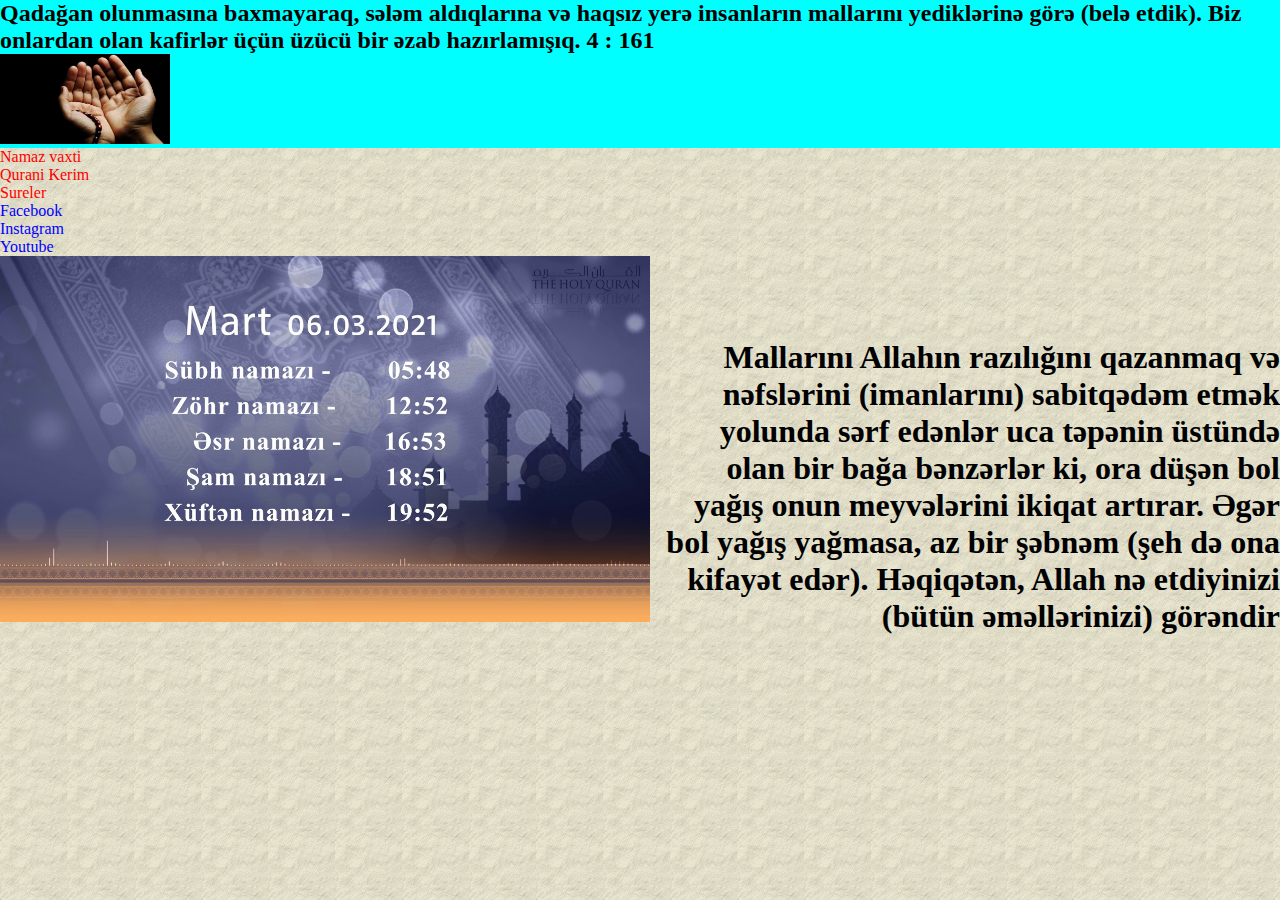
==== index.html @ f2069f19 "practice" ====
<!DOCTYPE html>
<html lang="en">
<head>
    <meta charset="UTF-8">
    <meta http-equiv="X-UA-Compatible" content="IE=edge">
    <meta name="viewport" content="width=device-width, initial-scale=1.0">
    <title>Dualar.Az</title>
    <link rel="stylesheet" href="./css/style.css">
    <link rel="icon" href="./image/650x344-sifa-duasi-ve-sifa-ayetleri-hastalar-icin-en-kuvvetli-ve-cok-tesirli-okunacak-sifa-dualari-1589709547365.jpg">
</head>
<body>
    <!--Start Header  -->
    <header>
        <div>
            <nav>
                <div style="background-color: aqua;" >
                    <h2>Qadağan olunmasına baxmayaraq, sələm aldıqlarına və haqsız yerə insanların mallarını yediklərinə görə (belə etdik). Biz onlardan olan kafirlər üçün üzücü bir əzab hazırlamışıq. 4 : 161</h2>
<a href="./index.html"><img src="./image/650x344-sifa-duasi-ve-sifa-ayetleri-hastalar-icin-en-kuvvetli-ve-cok-tesirli-okunacak-sifa-dualari-1589709547365.jpg" alt="logo" width="170px"></a>
                </div>
                <div>
                    <ul class="nav">
<li><a href="./namaz_vaxti.html" target="blank">Namaz vaxti</a></li>
<li><a href="./Qurani_kerim.html" target="blank">Qurani Kerim</a></li>
<li><a href="./Sureler.html" target="blank">Sureler</a></li>
                    </ul>
                </div>
                <div>
                    <ul class="social">
                        <li><a href="https://tr-tr.facebook.com/GunlukDualar" target="blank">Facebook</a></li>
                        <li><a href="https://www.instagram.com/namaz/?hl=tr" target="blank">Instagram</a></li>
                        <li><a href="https://www.youtube.com/watch?v=dLSNiGZ-3cY" target="blank">Youtube</a></li>
                    </ul>
                </div>
            </nav>
        </div>
    </header>
    <!-- End Header -->
    <main>
    <section id="namaztime" >
<div class="bck">
    <img style="background-image: ;" src="./image/namaz-vaxti.jpg" alt="logo" width="650px">
</div>
<div class="sag"><h1>Mallarını Allahın razılığını qazanmaq və nəfslərini (imanlarını) sabitqədəm etmək yolunda sərf edənlər uca təpənin üstündə olan bir bağa bənzərlər ki, ora düşən bol yağış onun meyvələrini ikiqat artırar. Əgər bol yağış yağmasa, az bir şəbnəm (şeh də ona kifayət edər). Həqiqətən, Allah nə etdiyinizi (bütün əməllərinizi) görəndir</h1></div>
    </section>
    </main>
</body>
</html>
---- css/style.css ----
*{
    margin: 0;
    padding: 0;
    box-sizing: border-box;
}
.nav li a {
    text-decoration: none;
    color: red    
}
.nav li {
    list-style: none;
}
.social li a {
    text-decoration: none;
    color: blue;
}
.social li{
    list-style: none;
}
body{
    background-image: url(../image/paper.gif);
}
.sag{
    position: absolute;
    bottom: 265px;
    left: 660px;
}
h1{
    text-align: right;
}
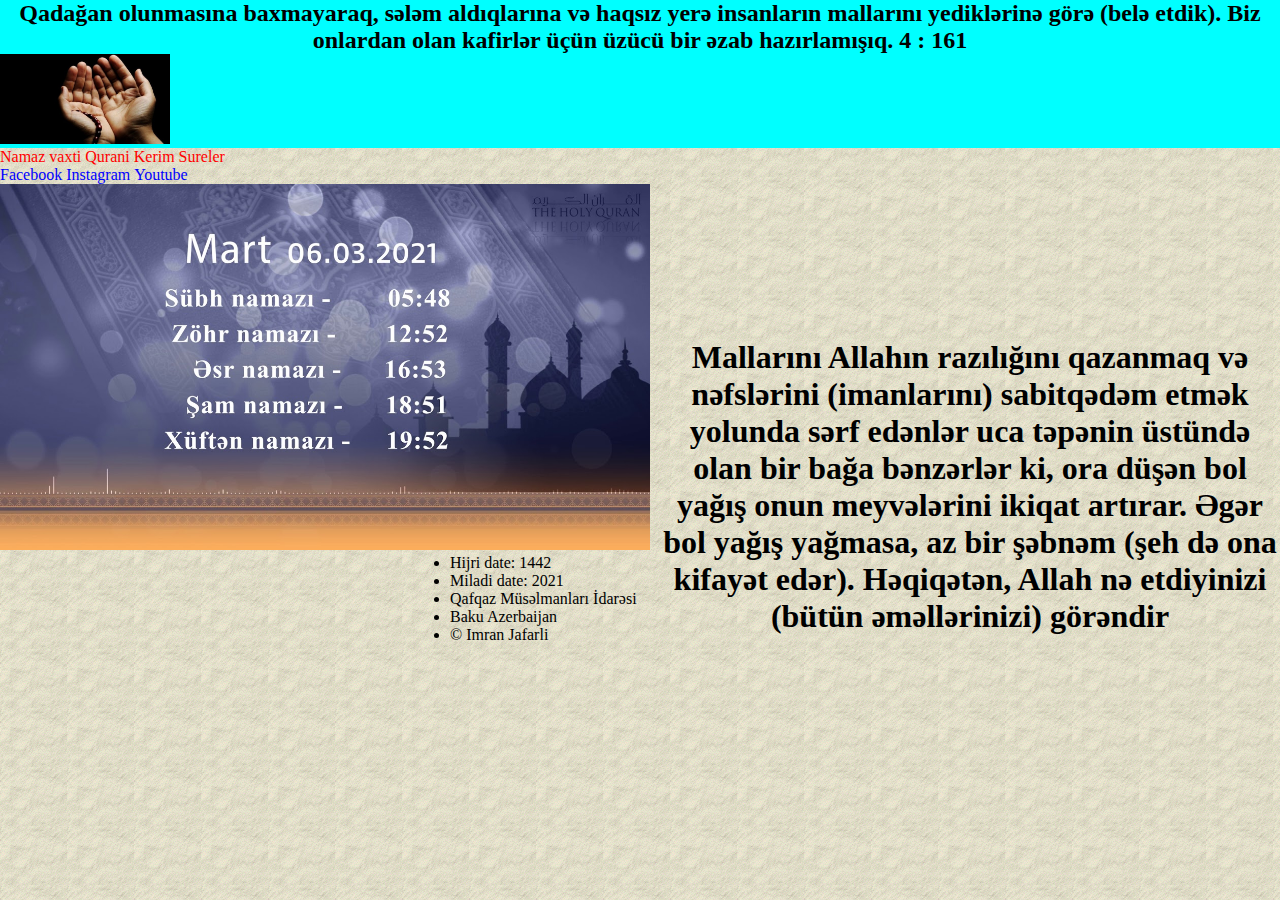
==== commit 61a9157a: "changes'" ====
--- a/index.html
+++ b/index.html
@@ -19,16 +19,16 @@
                 </div>
                 <div>
                     <ul class="nav">
-<li><a href="./namaz_vaxti.html" target="blank">Namaz vaxti</a></li>
-<li><a href="./Qurani_kerim.html" target="blank">Qurani Kerim</a></li>
-<li><a href="./Sureler.html" target="blank">Sureler</a></li>
+<li style="display: inline-block;"><a href="./namaz_vaxti.html" target="blank">Namaz vaxti</a></li>
+<li style="display: inline-block;"><a href="./Qurani_kerim.html" target="blank">Qurani Kerim</a></li>
+<li style="display: inline-block;"><a href="./Sureler.html" target="blank">Sureler</a></li>
                     </ul>
                 </div>
                 <div>
                     <ul class="social">
-                        <li><a href="https://tr-tr.facebook.com/GunlukDualar" target="blank">Facebook</a></li>
-                        <li><a href="https://www.instagram.com/namaz/?hl=tr" target="blank">Instagram</a></li>
-                        <li><a href="https://www.youtube.com/watch?v=dLSNiGZ-3cY" target="blank">Youtube</a></li>
+                        <li style="display: inline-block "><a  href="https://tr-tr.facebook.com/GunlukDualar" target="blank">Facebook</a></li>
+                        <li style="display: inline-block;"><a href="https://www.instagram.com/namaz/?hl=tr" target="blank">Instagram</a></li>
+                        <li style="display: inline-block;"><a href="https://www.youtube.com/watch?v=dLSNiGZ-3cY" target="blank">Youtube</a></li>
                     </ul>
                 </div>
             </nav>
@@ -36,12 +36,27 @@
     </header>
     <!-- End Header -->
     <main>
+        <!-- Start namaztime section -->
     <section id="namaztime" >
 <div class="bck">
-    <img style="background-image: ;" src="./image/namaz-vaxti.jpg" alt="logo" width="650px">
+    <img title="namaz vaxti" style="background-image:" src="./image/namaz-vaxti.jpg" alt="logo" width="650px">
 </div>
 <div class="sag"><h1>Mallarını Allahın razılığını qazanmaq və nəfslərini (imanlarını) sabitqədəm etmək yolunda sərf edənlər uca təpənin üstündə olan bir bağa bənzərlər ki, ora düşən bol yağış onun meyvələrini ikiqat artırar. Əgər bol yağış yağmasa, az bir şəbnəm (şeh də ona kifayət edər). Həqiqətən, Allah nə etdiyinizi (bütün əməllərinizi) görəndir</h1></div>
     </section>
+    <!-- End namaztime section -->
     </main>
+    <!-- Start footer -->
+    <footer>
+       <div style="display: flex; justify-content: center;">
+           <ul class="son">
+               <li>Hijri date: 1442</li>
+               <li>Miladi date: 2021</li>
+               <li>Qafqaz Müsəlmanları İdarəsi</li>
+               <li>Baku Azerbaijan</li>
+               <li>© Imran Jafarli</li>
+           </ul>
+       </div> 
+    </footer>
+    <!-- End footer -->
 </body>
 </html>--- a/css/style.css
+++ b/css/style.css
@@ -26,5 +26,37 @@
     left: 660px;
 }
 h1{
-    text-align: right;
+    text-align: center
+}
+.yazi{
+position: absolute;
+bottom: 320px;
+left: 550px;
+}
+.vaxt{
+   position: absolute;
+   top: 360px;
+   left: 360px
+}
+.son{
+    position: absolute;
+    left: 450px;
+}
+h2{
+    text-align: center;
+}
+.mulk{
+    position: absolute;
+right: 10px;
+bottom: 20px;
+}
+.ixlas{
+    position: absolute;
+    left: 5px;
+    bottom: 10px;
+}
+.sure{
+    position: absolute;
+    right: 74px;
+    text-align: left;
 }